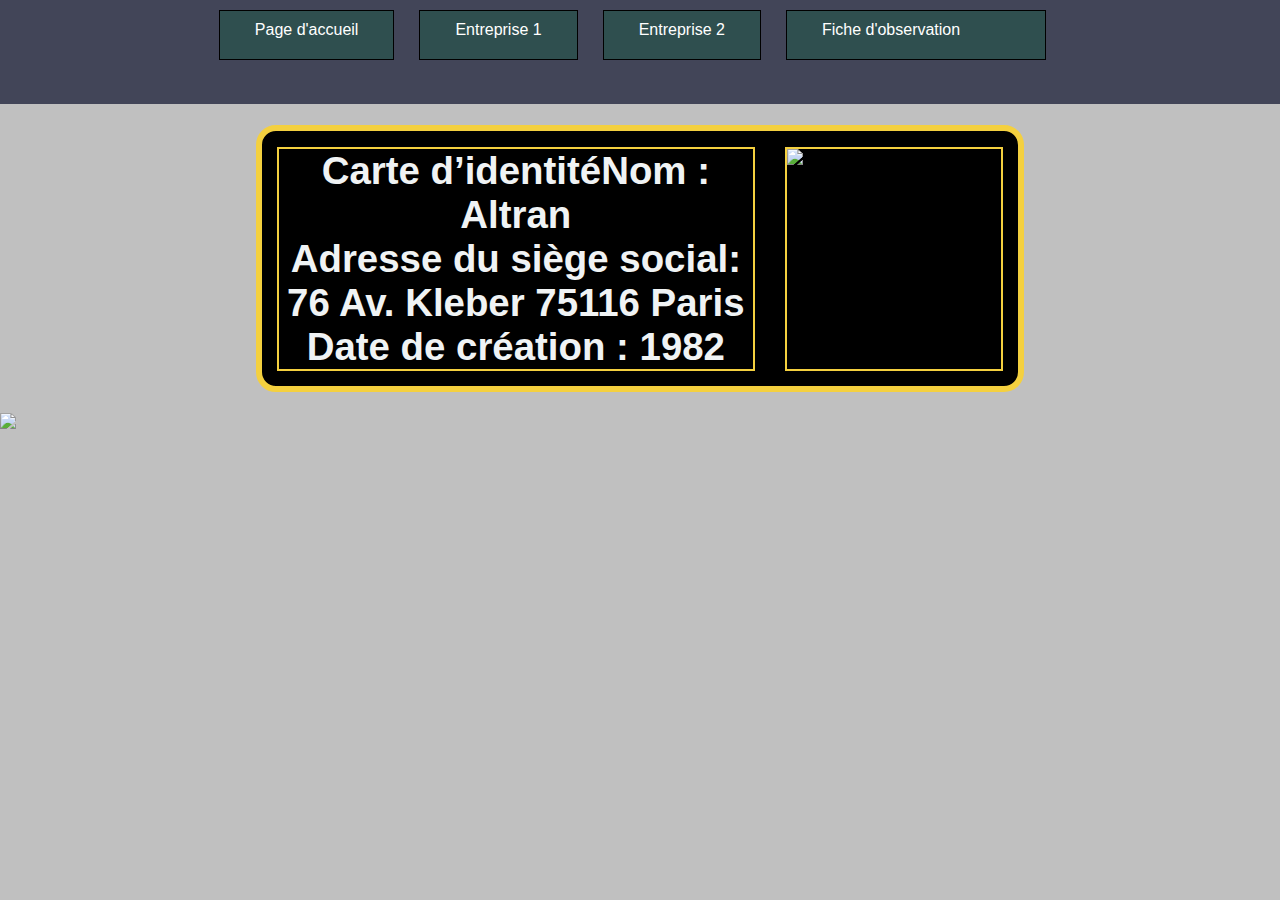
==== index.html @ 0dd7678a "Update index.html" ====
<!-- Page d'Asim SAK -->

<!DOCTYPE html>
<html lang="fr"> 
<head>
	<meta charset="utf-8">
	
	<title>Altran</title>
	<link href="styles/page_accueil.css" rel="stylesheet">
	<link rel="icon" href="favicon.ico" sizes="16x16" type="image/png">
</head>
<body>
	<nav>
		<ul>
			<li id="page_accueil"><a href="#">Page d'accueil</a></li>
			<li id="ent1"><a href="pages/ent1.html">Entreprise 1</a></li>
			<li id="ent2"><a href="pages/ent2.html">Entreprise 2</a></li>
			<li id="fiche_observation"><a href="pages/fiche_observation.html">Fiche d'observation<a/></li>
		</ul>
	</nav>
	<div id="conteneur">

		
		<h1><p><span>Carte d’identité</span>Nom : Altran<br>Adresse du siège social:<br>76 Av. Kleber 75116 Paris<br>Date de création : 1982</p><img src="logo.jpg" 
		title="logo de Altran" alt="logo de Altran"/></h1>
		<img id="img" src="../images/image-altran.jpg ">
		
	</div>
</body>
</html>
---- styles/page_accueil.css ----
body {
	margin: 0px;
	padding: 0px;
	background-color: #C0C0C0;
	font-family: cursive, sans-serif;

}

nav{
	background-color: #424558;

	
}

nav ul {
	margin-top: 0px;
	padding: 10px;
	margin-left: 10px;
	display: flex;
	justify-content: center;
}

nav li {
	list-style-type: none;
	border: 1px solid black;
	margin-left: 2%; 	
	background-color: #2F4F4F;
	padding: 10px;
}

nav a {
	padding: 25px;
	text-decoration: none;
	color: #FFF;
}

#page_accueil:hover {
	border-top: 5px solid #E44D26;
	background-color: RGBa(228, 77, 38, 0.15);
}

#ent1:hover {
	border-top: 5px solid #0070BB;
	background-color: RGBa(000, 112, 192, 0.15);
}

#ent2:hover {
	border-top: 5px solid #F1DC4F;
	background-color: RGBa(241, 211, 79, 0.15);
}

#fiche_observation:hover {
	border-top: 5px solid #d7dbdd ;
	background-color: RGBa(231, 236, 241, 0.15);
}

#conteneur {
	justify-content: space-between;
	overflow: hidden;
}

#marge {
	float: left;
	border: 2px solid #707B7C;
	background-color: #707B7C;
	width: 15%;
}

h1 {
	border: 6px solid #f4d03f;
	background-color: #000;
	border-radius: 20px;
	margin-left: 20%;
	margin-right: 20%;
	display: flex;
}	

h1 p {
	border: 2px solid #f4d03f;
	color: #f0f3f4; 
	margin: 2%;
	text-align: center;
	font-size: 1.2em;
	font-family: Arial, sans-serif;
}

h1 img {
	border: 2px solid #f4d03f;
    margin: 2%;
}	

#para1 {
	height: 300px;
	border: 5px solid #17202a;
	margin-left: 15%;
	margin-top: 3%;
	margin-right: 15%;	
	padding: 10px;
	text-align: justify;
	color: #17202a;
}	

footer {
	background-color: #424558;
	height: 50px;

	
}
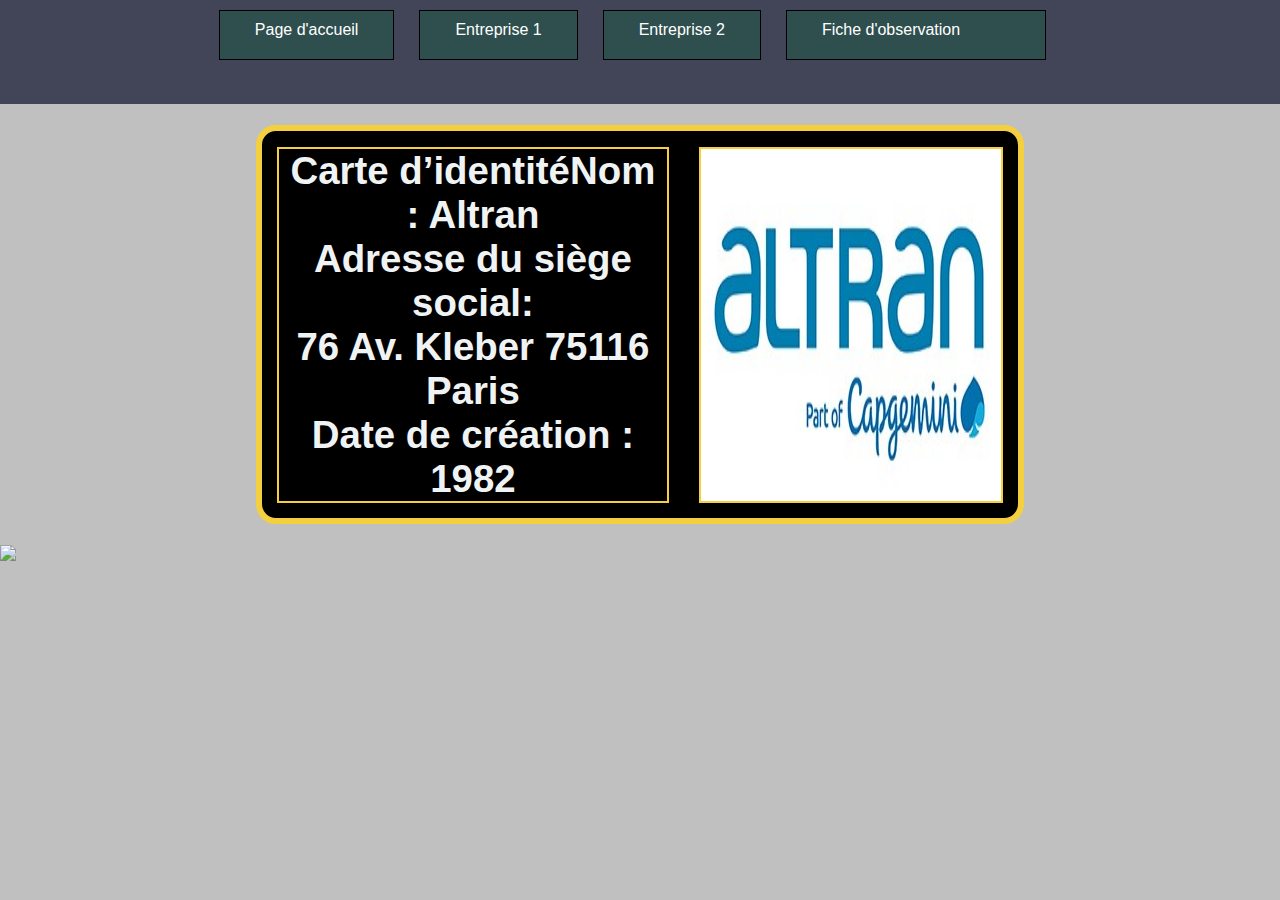
==== commit 01bb0800: "Update index.html" ====
--- a/index.html
+++ b/index.html
@@ -22,9 +22,9 @@
 	<div id="conteneur">
 
 		
-		<h1><p><span>Carte d’identité</span>Nom : Altran<br>Adresse du siège social:<br>76 Av. Kleber 75116 Paris<br>Date de création : 1982</p><img src="logo.jpg" 
+		<h1><p><span>Carte d’identité</span>Nom : Altran<br>Adresse du siège social:<br>76 Av. Kleber 75116 Paris<br>Date de création : 1982</p><img src="../images/logo.jpg" 
 		title="logo de Altran" alt="logo de Altran"/></h1>
-		<img id="img" src="../images/image-altran.jpg ">
+		<img id="img" src="../mages/Image-Altran.jpg ">
 		
 	</div>
 </body>
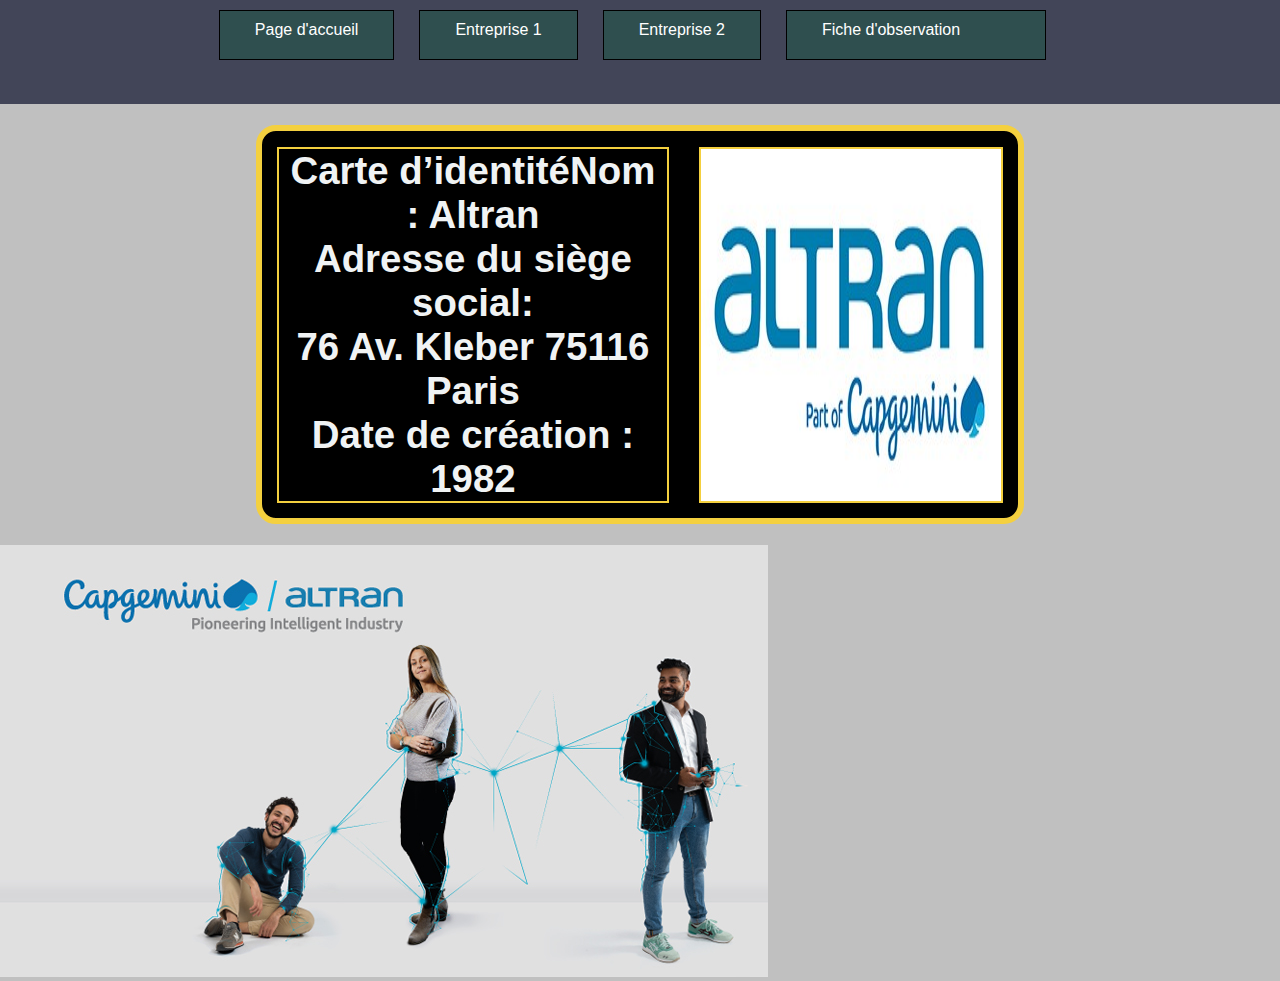
==== commit 3272e749: "Update index.html" ====
--- a/index.html
+++ b/index.html
@@ -24,7 +24,7 @@
 		
 		<h1><p><span>Carte d’identité</span>Nom : Altran<br>Adresse du siège social:<br>76 Av. Kleber 75116 Paris<br>Date de création : 1982</p><img src="../images/logo.jpg" 
 		title="logo de Altran" alt="logo de Altran"/></h1>
-		<img id="img" src="../mages/Image-Altran.jpg ">
+		<img id="img" src="/images/Image-Altran.jpg ">
 		
 	</div>
 </body>
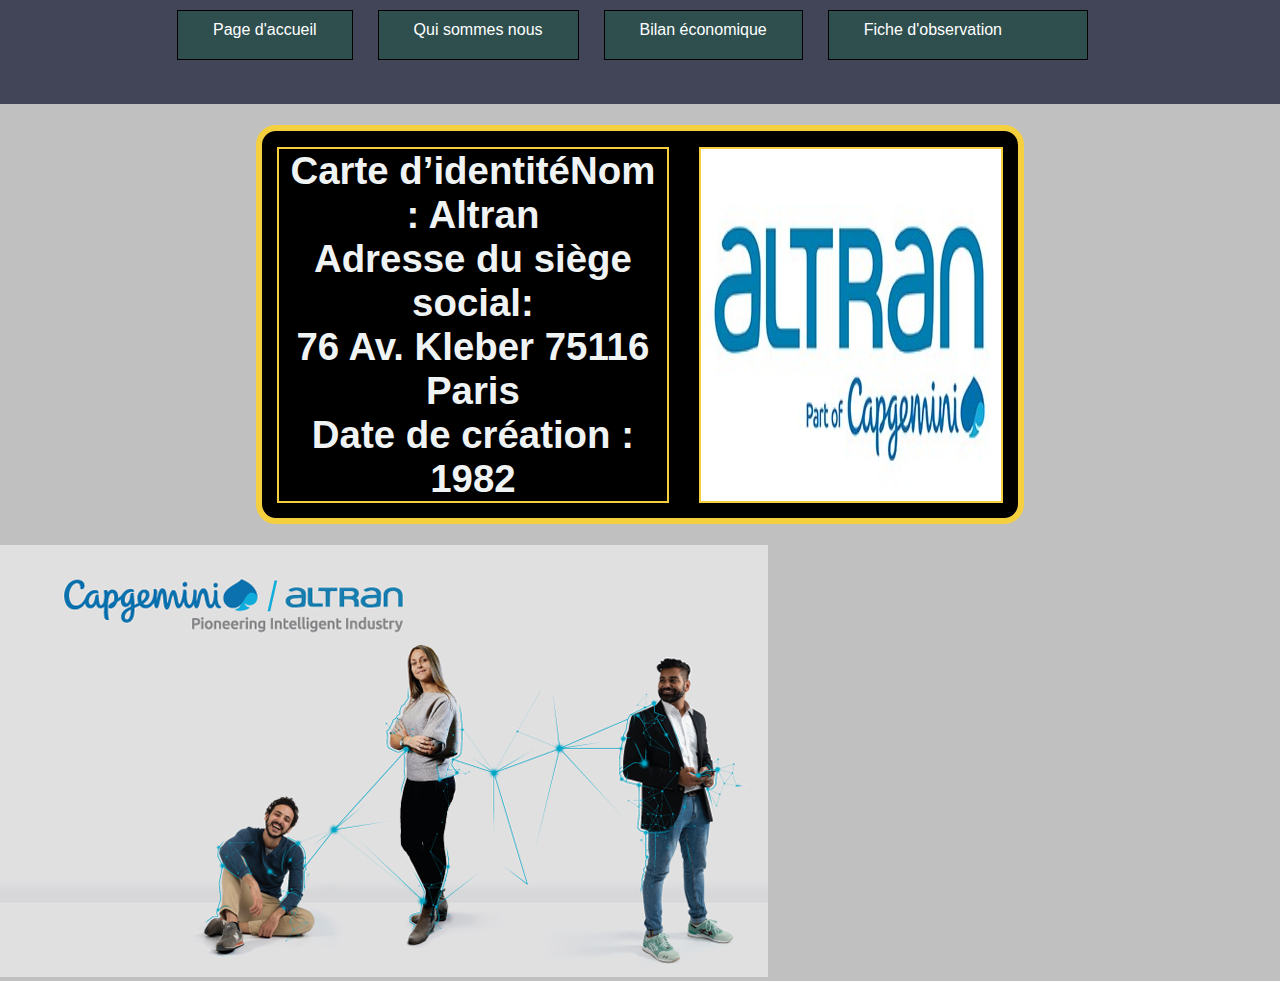
==== commit 67e30e3b: "Update index.html" ====
--- a/index.html
+++ b/index.html
@@ -14,8 +14,8 @@
 	<nav>
 		<ul>
 			<li id="page_accueil"><a href="#">Page d'accueil</a></li>
-			<li id="ent1"><a href="pages/ent1.html">Entreprise 1</a></li>
-			<li id="ent2"><a href="pages/ent2.html">Entreprise 2</a></li>
+			<li id="ent1"><a href="pages/qui_sommes_nous.html">Qui sommes nous</a></li>
+			<li id="ent2"><a href="pages/bilan_economique.html">Bilan économique</a></li>
 			<li id="fiche_observation"><a href="pages/fiche_observation.html">Fiche d'observation<a/></li>
 		</ul>
 	</nav>
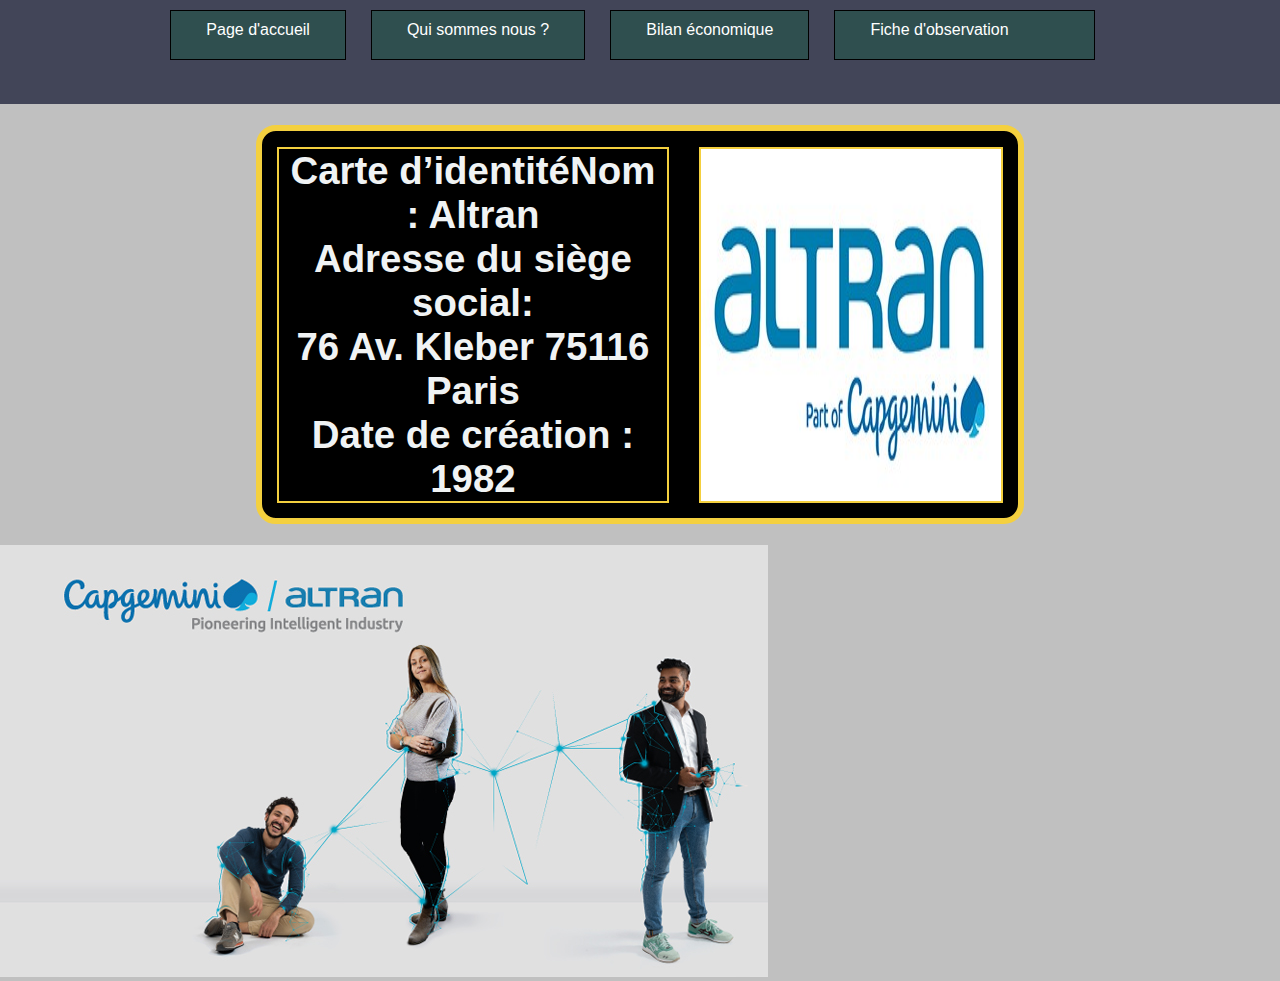
==== commit d70a46a9: "Update index.html" ====
--- a/index.html
+++ b/index.html
@@ -8,23 +8,24 @@
 	
 	<title>Altran</title>
 	<link href="styles/page_accueil.css" rel="stylesheet">
-	<link rel="icon" href="favicon.ico" sizes="16x16" type="image/png">
+	<link rel="icon" href="images/favicon.ico" sizes="16x16" type="image/png">
 </head>
 <body>
 	<nav>
 		<ul>
 			<li id="page_accueil"><a href="#">Page d'accueil</a></li>
-			<li id="ent1"><a href="pages/qui_sommes_nous.html">Qui sommes nous</a></li>
-			<li id="ent2"><a href="pages/bilan_economique.html">Bilan économique</a></li>
+			<li id="infos"><a href="pages/qui_sommes_nous.html">Qui sommes nous ?</a></li>
+			<li id="bilan"><a href="pages/bilan_economique.html">Bilan économique</a></li>
 			<li id="fiche_observation"><a href="pages/fiche_observation.html">Fiche d'observation<a/></li>
 		</ul>
 	</nav>
 	<div id="conteneur">
 
 		
-		<h1><p><span>Carte d’identité</span>Nom : Altran<br>Adresse du siège social:<br>76 Av. Kleber 75116 Paris<br>Date de création : 1982</p><img src="../images/logo.jpg" 
+		<h1><p><span>Carte d’identité</span>Nom : Altran<br>Adresse du siège social:<br>76 Av. Kleber 75116 Paris<br>Date de création : 1982</p>
+			<img src="images/logo.jpg" 
 		title="logo de Altran" alt="logo de Altran"/></h1>
-		<img id="img" src="/images/Image-Altran.jpg ">
+		<img id="img" src="images/Image-Altran.jpg ">
 		
 	</div>
 </body>
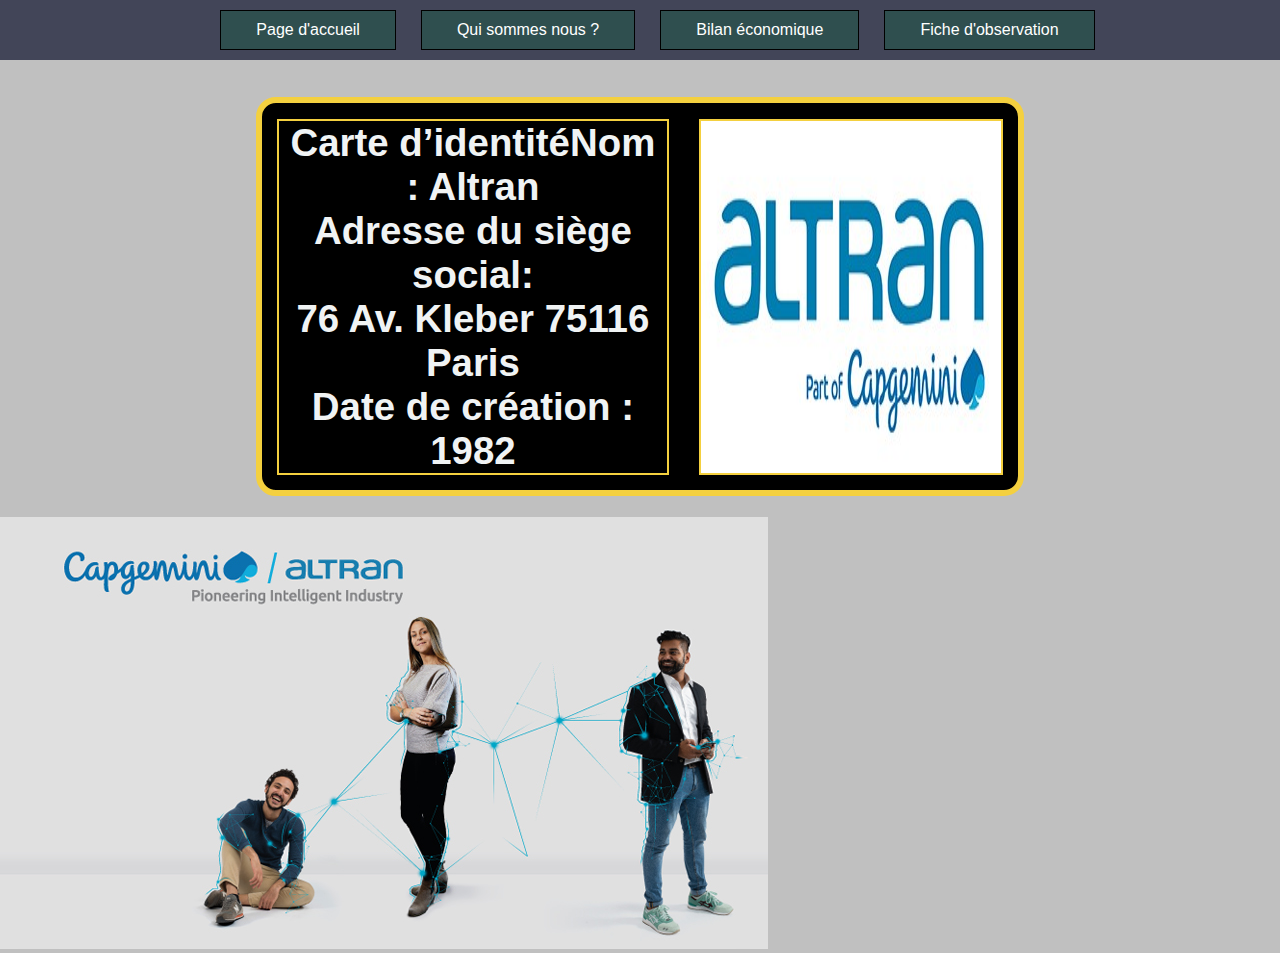
==== commit fbc7b49c: "Update index.html" ====
--- a/index.html
+++ b/index.html
@@ -8,7 +8,7 @@
 	
 	<title>Altran</title>
 	<link href="styles/page_accueil.css" rel="stylesheet">
-	<link rel="icon" href="images/favicon.ico" sizes="16x16" type="image/png">
+	<link rel="icon" href="favicon.ico" sizes="16x16" type="image/png">
 </head>
 <body>
 	<nav>
@@ -16,16 +16,16 @@
 			<li id="page_accueil"><a href="#">Page d'accueil</a></li>
 			<li id="infos"><a href="pages/qui_sommes_nous.html">Qui sommes nous ?</a></li>
 			<li id="bilan"><a href="pages/bilan_economique.html">Bilan économique</a></li>
-			<li id="fiche_observation"><a href="pages/fiche_observation.html">Fiche d'observation<a/></li>
+			<li id="fiche_observation"><a href="pages/fiche_observation.html">Fiche d'observation</a></li>
 		</ul>
 	</nav>
 	<div id="conteneur">
 
 		
 		<h1><p><span>Carte d’identité</span>Nom : Altran<br>Adresse du siège social:<br>76 Av. Kleber 75116 Paris<br>Date de création : 1982</p>
-			<img src="images/logo.jpg" 
-		title="logo de Altran" alt="logo de Altran"/></h1>
-		<img id="img" src="images/Image-Altran.jpg ">
+			<img src="images/logo.jpg" title="logo de Altran" alt="logo de Altran"/>
+		</h1>
+		<img id="img" src="images/Image-Altran.jpg " alt="image Altran">
 		
 	</div>
 </body>
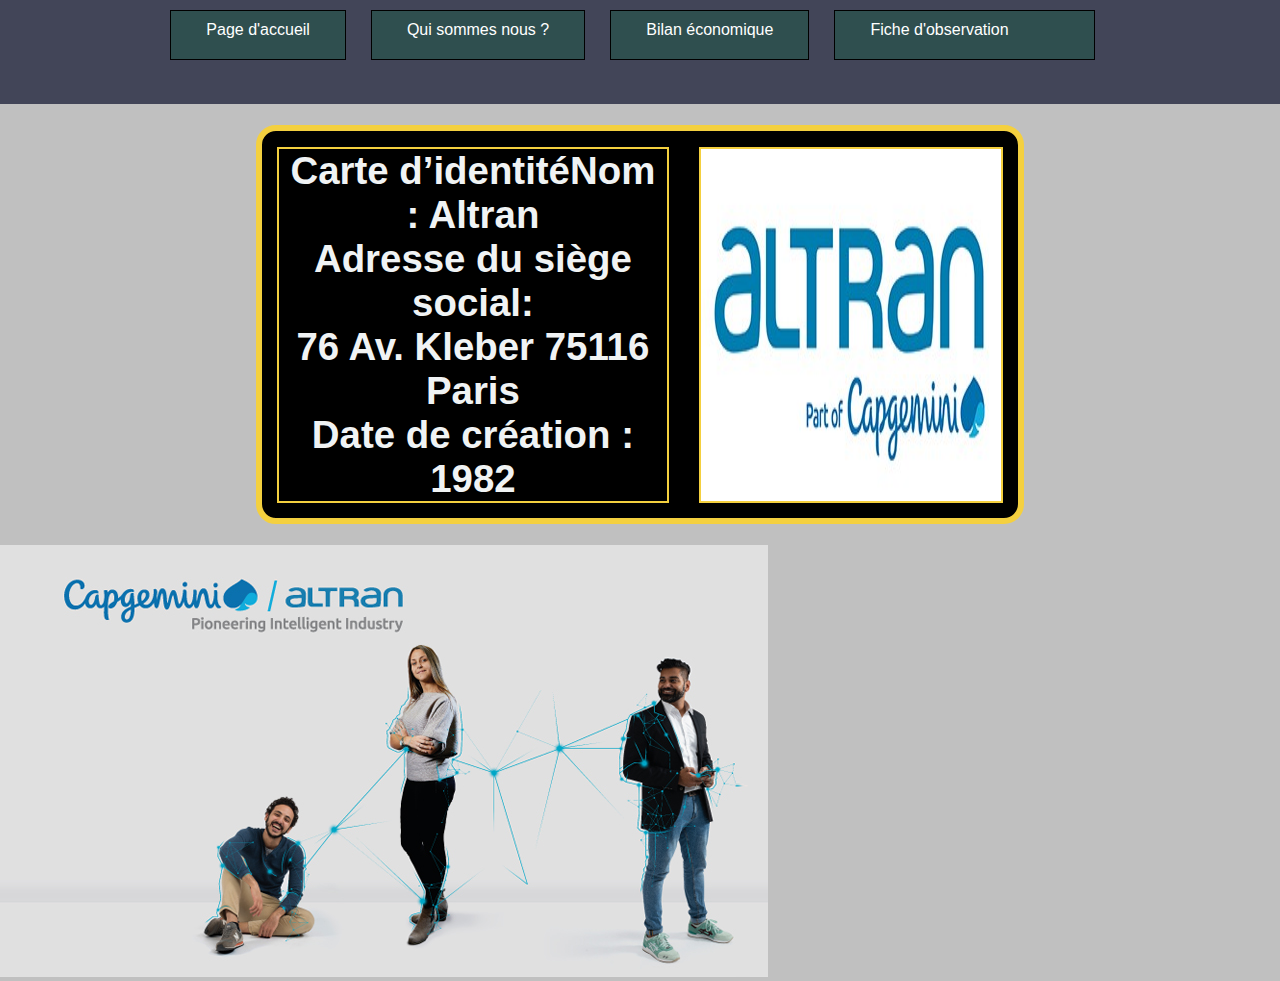
==== commit 9c450f7d: "Update index.html" ====
--- a/index.html
+++ b/index.html
@@ -16,7 +16,7 @@
 			<li id="page_accueil"><a href="#">Page d'accueil</a></li>
 			<li id="infos"><a href="pages/qui_sommes_nous.html">Qui sommes nous ?</a></li>
 			<li id="bilan"><a href="pages/bilan_economique.html">Bilan économique</a></li>
-			<li id="fiche_observation"><a href="pages/fiche_observation.html">Fiche d'observation</a></li>
+			<li id="fiche_observation"><a href="pages/fiche_observation.html">Fiche d'observation<a></li>
 		</ul>
 	</nav>
 	<div id="conteneur">
